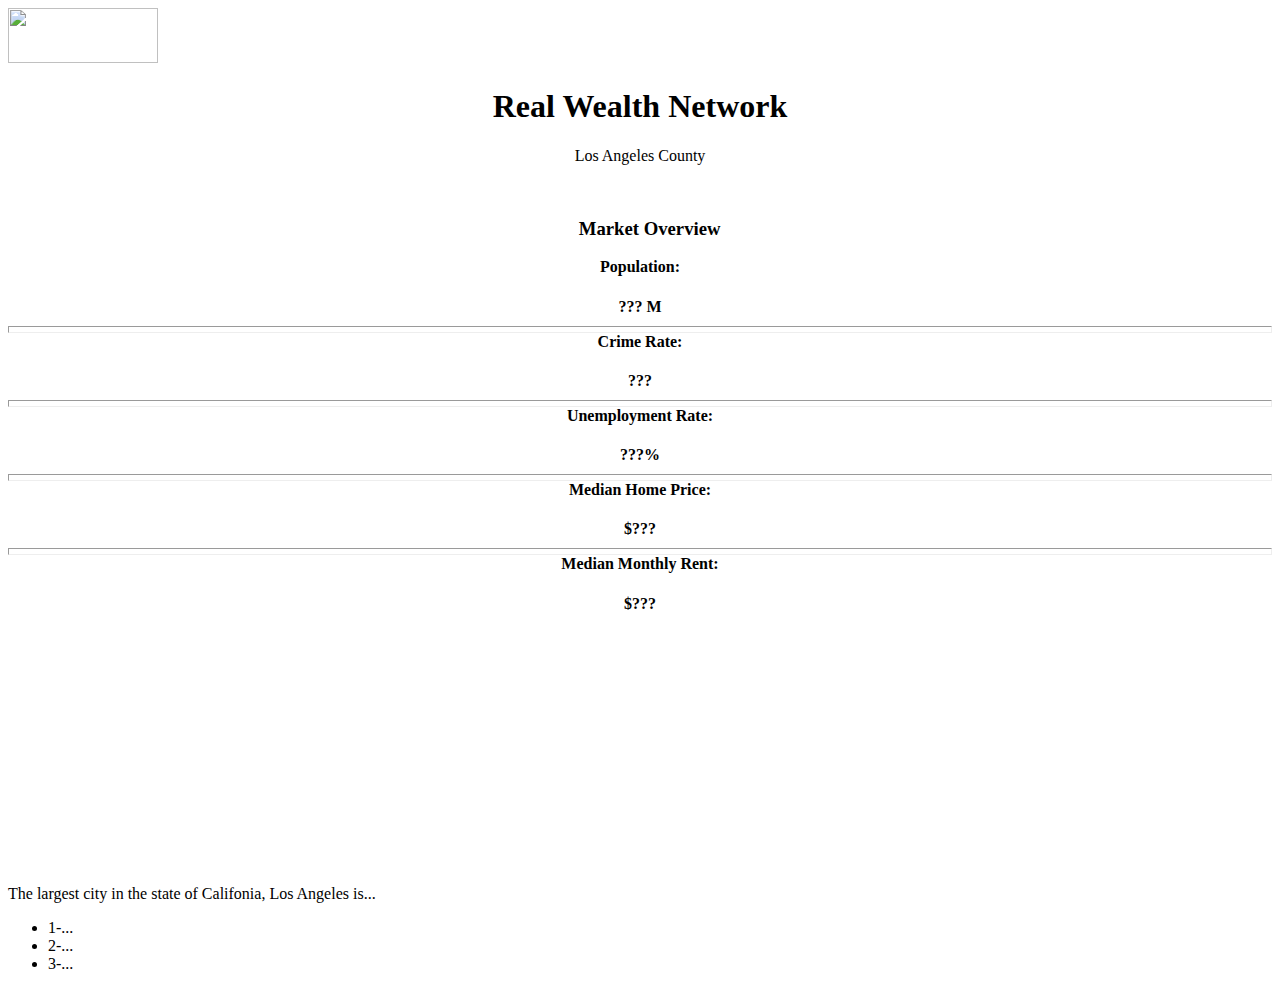
==== Code/index.html @ 1c701ee9 "HTML folder" ====
<!DOCTYPE html>
<html>

<head>
  <meta charset="utf-8">
  <title>Los Angeles, CA | Real Estate Market Statistics &amp;</title>
  <meta name="viewport" content="width=device-width, initial-scale=1">
  <link rel="stylesheet" href="https://maxcdn.bootstrapcdn.com/bootswatch/3.3.7/superhero/bootstrap.min.css">
  <link href="https://fonts.googleapis.com/css?family=Ubuntu" rel="stylesheet">
  <link rel="stylesheet" href="static/css/style.css">
</head>

<body>
  <div class="wrapper">
    <nav class="navbar navbar-default">
      <div class="container-fluid">
        <div class="navbar-header">
          <a class="navbar-brand" href="index.html">
            <img class="nav-ufo" src="static/images/logo.jpg" width="150" height="55" alt="">
          </a>
        </div>
      </div>
    </nav>
    <div class="hero text-center">
      <h1>Real Wealth Network</h1>
      <p>Los Angeles County</p>
    </div>
    </div>

<!-- Market Overview -->   
<div class="container">
    <div class="row">
        <div class="col-sm-12">
            <div class="container">
                <br id="market-overview">
                <h3 class="text-center">
                    <i class="icon ion-ios-pulse">
                        
                    </i>
                     Market Overview
                </h3>
                <div class="element-container">
                    <div class="row">
                        
                        <div class="col-md-4" style>
                            <p style="margin: 0;" class="text-center">
                                <strong> Population:</strong>
                            </p>
                            <h4 style=" margin-bottom: 0;" class="text-center green-text">??? M</h4>
                            <hr style="margin-top: 10px;margin-bottom: 0;padding-top: 5px;">
                            <p style="margin: 0;" class="text-center">
                                <strong> Crime Rate:</strong>
                            </p>
                            <h4 style=" margin-bottom: 0;" class="text-center green-text"> ??? </h4>
                            <hr style="margin-top: 10px;margin-bottom: 0;padding-top: 5px;">
                            <p style="margin: 0;" class="text-center">
                                <strong>Unemployment Rate:</strong>
                            </p>
                            <h4 style=" margin-bottom: 0;" class="text-center green-text">???%</h4>
                            <hr style="margin-top: 10px;margin-bottom: 0;padding-top: 5px;">
                            <p style="margin: 0;" class="text-center">
                                <strong>Median Home Price:</strong>
                            </p>
                            <h4 style=" margin-bottom: 0;" class="text-center green-text">$???</h4>
                            <hr style="margin-top: 10px;margin-bottom: 0;padding-top: 5px;">
                            <p style="margin: 0;" class="text-center">
                                <strong>Median Monthly Rent:</strong>
                            </p>
                            <h4 style=" margin-bottom: 0;" class="text-center green-text">$???</h4>
                        </div>
                        <!-- Overview Picture or video -->
                        <div class="col-md-8" style>
                            <div class="clearfix">
                              
                            </div>
                            <div style="height: 10px;"></div>
                            <div id="v-pZZU03V8-1" class="video-player">
                                <iframe width="400" height="224" src="https://videopress.com/embed/pZZU03V8?hd=1&amp;loop=0&amp;autoPlay=0&amp;permalink=1" frameborder="0" allowfullscreen="" data-rocket-lazyload="fitvidscompatible" data-lazy-src="https://videopress.com/embed/pZZU03V8?hd=1&amp;loop=0&amp;autoPlay=0&amp;permalink=1" class="lazyloaded" data-was-processed="true">
                                </iframe>
                                <noscript>
                                    "<iframe width='400' height='224' src='https://videopress.com/embed/pZZU03V8?hd=1&amp;loop=0&amp;autoPlay=0&amp;permalink=1' frameborder='0' allowfullscreen>
                                </iframe>"
                            </noscript>
                            <script src="https://s0.wp.com/wp-content/plugins/video/assets/js/next/videopress-iframe.js" defer="">
                            </script>
                            </div>
                        </div>
                        
                    </div>
                    <div class="clearfix">
                                            
                    </div>
                    <br>
                    <p>The largest city in the state of Califonia, Los Angeles is...</p>
                    <ul>
                        <li>1-...</li>
                        <li>2-...</li>
                        <li>3-...</li>
                    </ul>
                </div>
            </div>
        </div>
    </div>
</div>




<!-- footer -->
<!--<footer class="site-footer">
    <div class="wrap footer-notice text-center">
        <p></p>
    </div>
    &copy; Copyright Coding Bootcamp 2019, Real Wealth of LA

</footer>-->

</body>
</html>
---- Code/static/css/style.css ----
.text-center {
    text-align: center;
}

.ion-ios-pulse:before {
    content: "\f493";
}

*:before, *:after {
    -webkit-box-sizing: border-box;
    -moz-box-sizing: border-box;
    box-sizing: border-box;
}
element.style {
    background-color: #000;
    overflow: hidden;
}

html {
    display: block;
    color: -internal-root-color;
}

.margin-top-80 {
  margin-top: 80px;
}

.site-footer {
  text-align: center;
  color: #707070;
  padding: 30px 0;
  line-height: 1.2;
}
footer {
    display: block;
  }
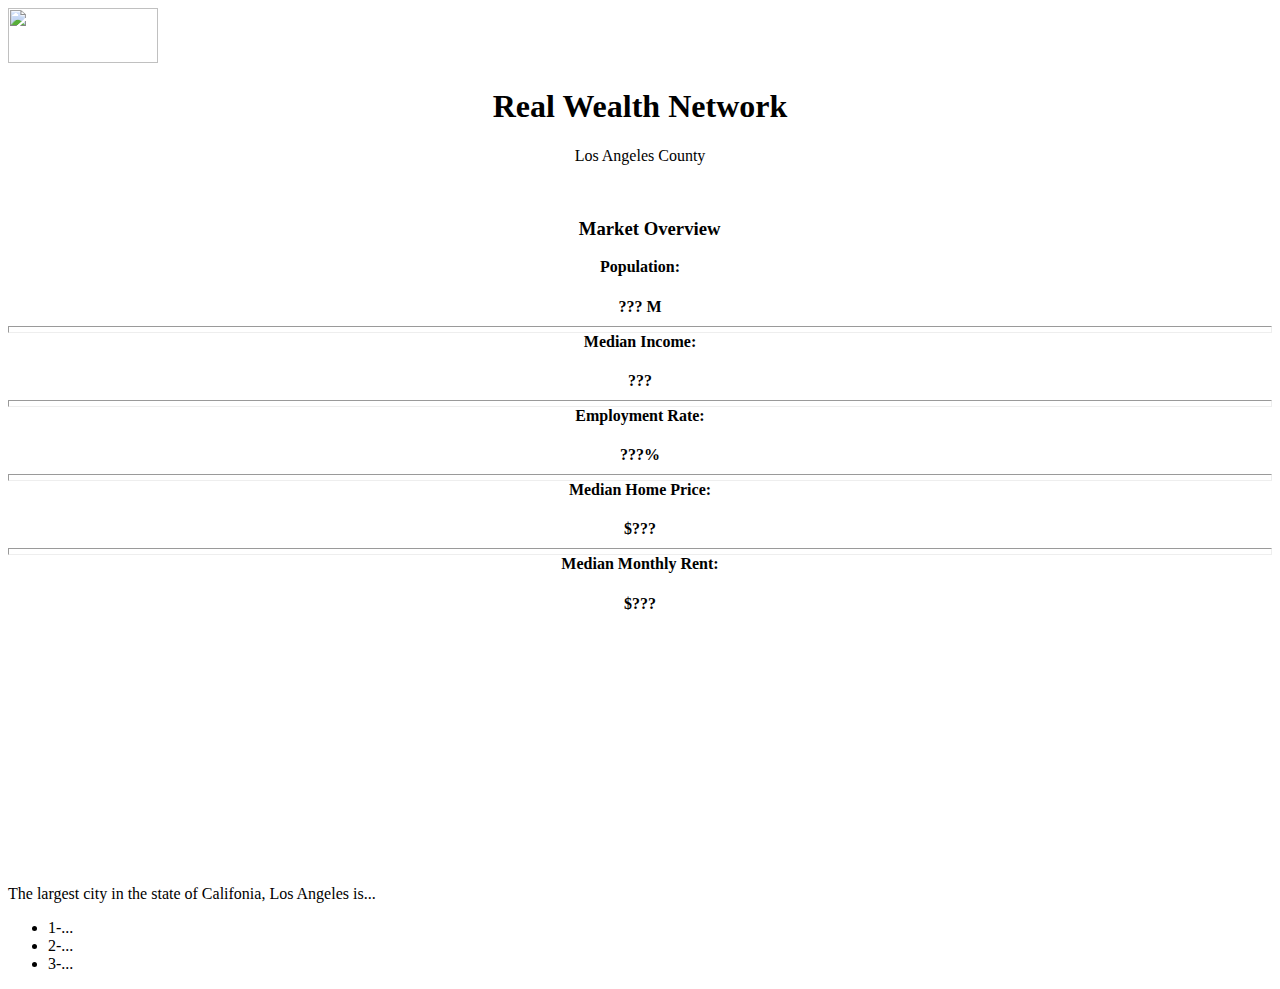
==== commit e97b3a20: "index" ====
--- a/Code/index.html
+++ b/Code/index.html
@@ -49,12 +49,12 @@
                             <h4 style=" margin-bottom: 0;" class="text-center green-text">??? M</h4>
                             <hr style="margin-top: 10px;margin-bottom: 0;padding-top: 5px;">
                             <p style="margin: 0;" class="text-center">
-                                <strong> Crime Rate:</strong>
+                                <strong> Median Income:</strong>
                             </p>
                             <h4 style=" margin-bottom: 0;" class="text-center green-text"> ??? </h4>
                             <hr style="margin-top: 10px;margin-bottom: 0;padding-top: 5px;">
                             <p style="margin: 0;" class="text-center">
-                                <strong>Unemployment Rate:</strong>
+                                <strong>Employment Rate:</strong>
                             </p>
                             <h4 style=" margin-bottom: 0;" class="text-center green-text">???%</h4>
                             <hr style="margin-top: 10px;margin-bottom: 0;padding-top: 5px;">
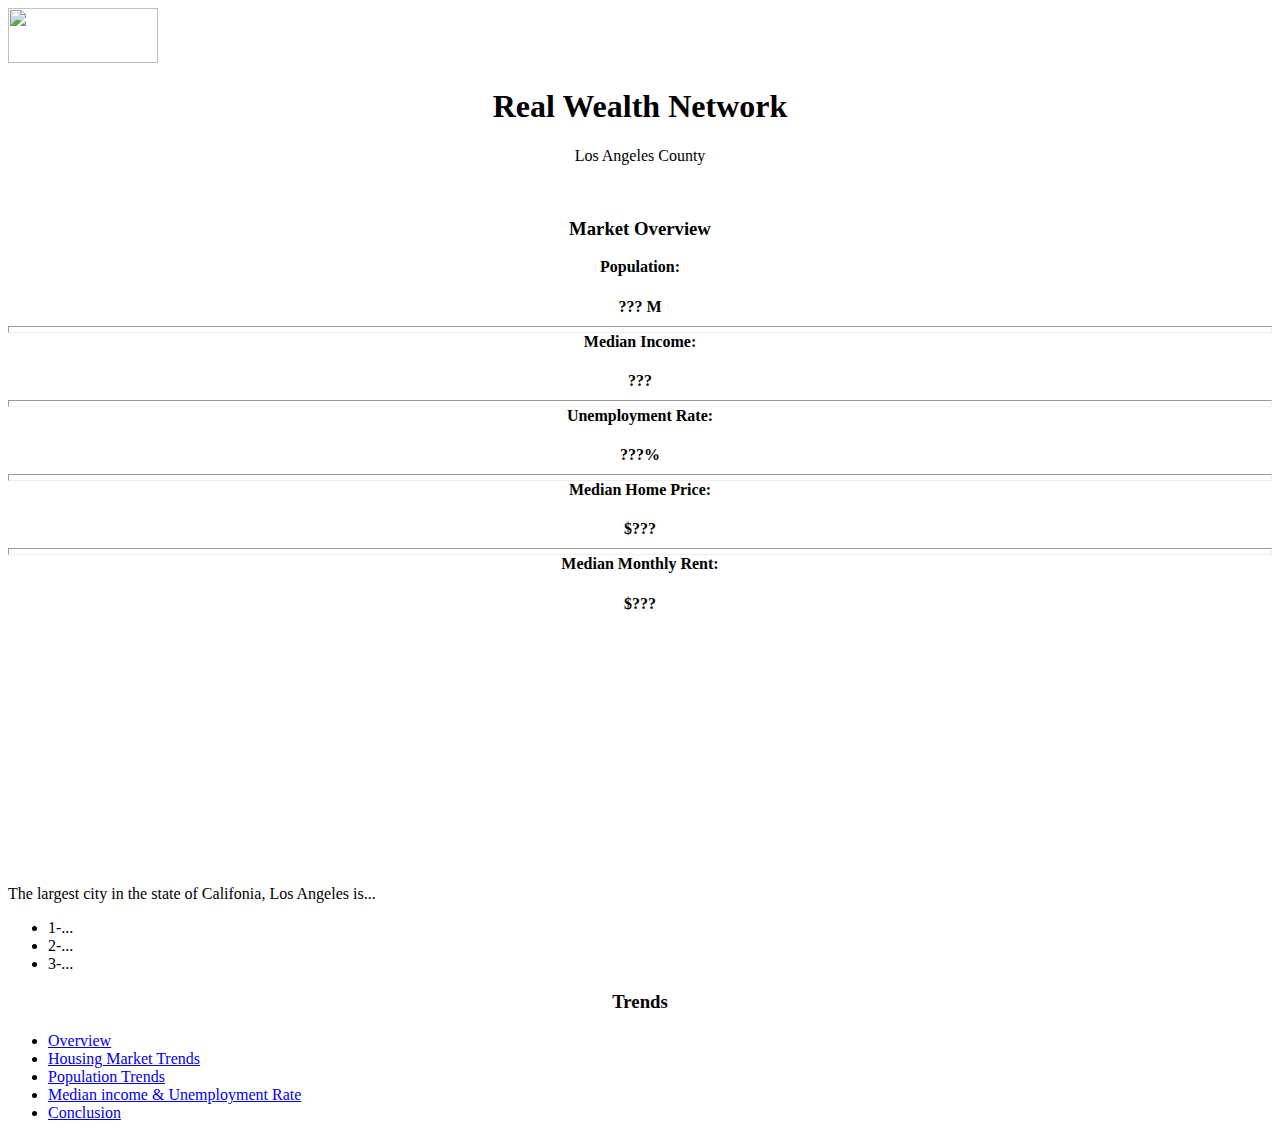
==== commit 12c39c74: "index" ====
--- a/Code/index.html
+++ b/Code/index.html
@@ -34,9 +34,7 @@
             <div class="container">
                 <br id="market-overview">
                 <h3 class="text-center">
-                    <i class="icon ion-ios-pulse">
-                        
-                    </i>
+                    
                      Market Overview
                 </h3>
                 <div class="element-container">
@@ -54,7 +52,7 @@
                             <h4 style=" margin-bottom: 0;" class="text-center green-text"> ??? </h4>
                             <hr style="margin-top: 10px;margin-bottom: 0;padding-top: 5px;">
                             <p style="margin: 0;" class="text-center">
-                                <strong>Employment Rate:</strong>
+                                <strong>Unemployment Rate:</strong>
                             </p>
                             <h4 style=" margin-bottom: 0;" class="text-center green-text">???%</h4>
                             <hr style="margin-top: 10px;margin-bottom: 0;padding-top: 5px;">
@@ -97,7 +95,26 @@
                         <li>2-...</li>
                         <li>3-...</li>
                     </ul>
+
                 </div>
+<!--Trends-->
+<h3 class="text-center">
+    
+     Trends
+</h3>
+<div class="element-container" id="market-trends"
+style="padding-bottom:0;">
+<ul id="tabs" class="nav nav-tabs" data-tabs="tabs" style="margin-top: 0;">
+    <li class="active"><a href="#trends-overview" data-toggle="tab" aria-expanded="false">Overview</a></li>
+    <li class=""><a target="_black" href="visualization\HousingMarketTrends.html" data-toggle="tab" aria-expanded="false">Housing Market Trends</a></li>
+    <li class=""><a target="_black" href="visualization\Population.html" data-toggle="tab" aria-expanded="false">Population Trends</a></li>
+    <li class=""><a target="_black" href="visualization\MedianIncome_Unemp.html" data-toggle="tab" aria-expanded="true">Median income & Unemployment Rate</a></li>
+    <li class=""><a href="#trends-conclusion" data-toggle="tab" aria-expanded="false">Conclusion</a></li>
+</ul>
+
+
+</div>
+
             </div>
         </div>
     </div>
